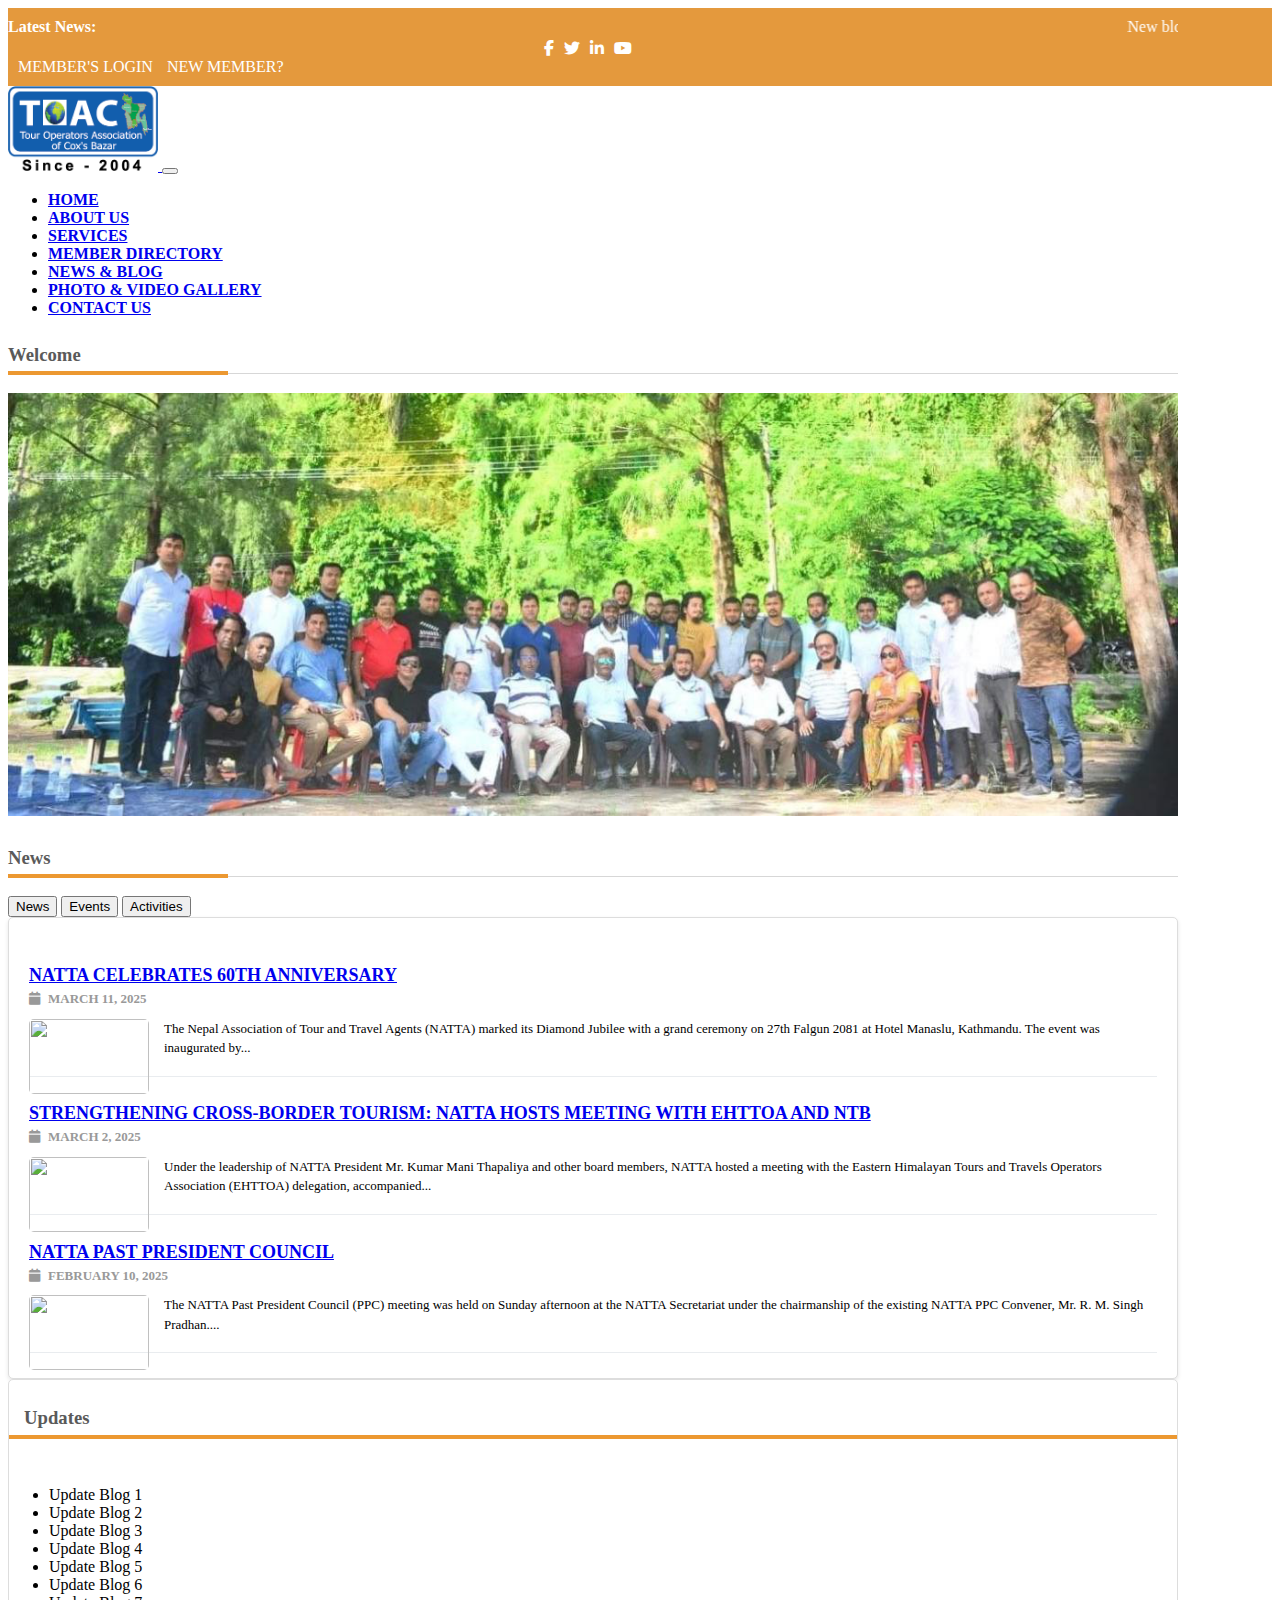
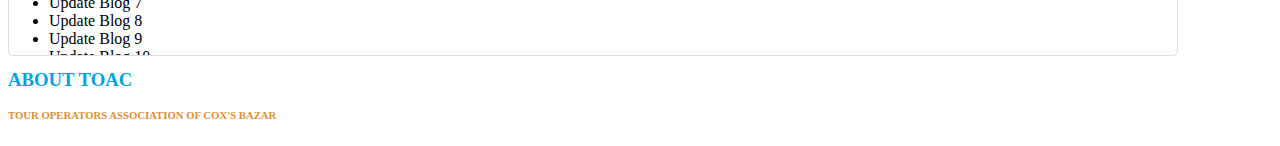
==== index.html @ b8087178 "Toac repo up" ====
<!DOCTYPE html>
<html lang="en">
<head>
    <meta charset="UTF-8">
    <meta name="viewport" content="width=device-width, initial-scale=1.0">
    <link rel="stylesheet" href="https://cdnjs.cloudflare.com/ajax/libs/font-awesome/6.7.2/css/all.min.css" integrity="sha512-Evv84Mr4kqVGRNSgIGL/F/aIDqQb7xQ2vcrdIwxfjThSH8CSR7PBEakCr51Ck+w+/U6swU2Im1vVX0SVk9ABhg==" crossorigin="anonymous" referrerpolicy="no-referrer" />
    <link href="https://cdn.jsdelivr.net/npm/bootstrap@5.0.2/dist/css/bootstrap.min.css" rel="stylesheet" integrity="sha384-EVSTQN3/azprG1Anm3QDgpJLIm9Nao0Yz1ztcQTwFspd3yD65VohhpuuCOmLASjC" crossorigin="anonymous">
    <link rel="stylesheet" href="./CSS/style.css">
    <link rel="stylesheet" href="./CSS/responsive.css">
    <link rel="icon" href="./img/TOAC.png" type="image/x-icon">
    <title>TOAC - Tour Operators Association of Cox's Bazar</title>
</head>
<body>
    <header>
        <div class="topHeader w-100">
            <div class="row container mx-auto">
                <div class="col-12 col-md-4 topLetastNews text-center text-md-start d-none d-md-flex">
                    <div class="topLetastNewsLeft"><p>Latest News:</p></div>
                    <div class="topLetastNewsRight">
                        <marquee behavior="slide" direction="">New blog post available!</marquee>
                    </div>
                </div>
                <div class="col-12 col-md-4 topsocialLinks text-center">
                    <div class="topsocialLinksLeft">
                        <a href="#"><i class="fab fa-facebook-f"></i></a>
                        <a href="#"><i class="fab fa-twitter"></i></a>
                        <a href="#"><i class="fab fa-linkedin-in"></i></a>
                        <a href="#"><i class="fab fa-youtube"></i></a>
                    </div>
                </div>
                <div class="col-12 col-md-4 topRegestrationLinks text-center text-md-end">
                    <a href="#">MEMBER'S LOGIN</a>
                    <a href="#">NEW MEMBER?</a>
                </div>
            </div>
        </div>
        <div class="container mainHeader">
            <nav class="navbar navbar-expand-lg navbar-light">
                <div class="container-fluid">
                    <a class="navbar-brand" href="#">
                        <img src="./img/TOAC.png" alt="logo" width="150">
                    </a>
                    <button class="navbar-toggler" type="button" data-bs-toggle="collapse" data-bs-target="#navbarNav" aria-controls="navbarNav" aria-expanded="false" aria-label="Toggle navigation">
                        <span class="navbar-toggler-icon"></span>
                    </button>
                    <div class="collapse navbar-collapse justify-content-end" id="navbarNav">
                        <ul class="navbar-nav">
                            <li class="nav-item">
                                <a class="nav-link active" aria-current="page" href="#">Home</a>
                            </li>
                            <li class="nav-item">
                                <a class="nav-link" href="#">About Us</a>
                            </li>
                            <li class="nav-item">
                                <a class="nav-link" href="#">Services</a>
                            </li>
                            <li class="nav-item">
                                <a class="nav-link" href="#">Member Directory</a>
                            </li>
                            <li class="nav-item">
                                <a class="nav-link" href="#">News & Blog</a>
                            </li>
                            <li class="nav-item">
                                <a class="nav-link" href="#">Photo & Video Gallery</a>
                            </li>
                            <li class="nav-item">
                                <a class="nav-link" href="#">Contact Us</a>
                            </li>
                        </ul>
                    </div>
                </div>
            </nav>
        </div>
    </header>
    <main class="bg-light">
        <section class="banner container">
            <div class="title"><h3>Welcome</h3></div>
            <div class="banner"><img src="./img/banner.png" alt="banner" width="100%"></div>
        </section>  
        <section class="homeContent container row mx-auto my-5">
            <div class="col-6">
                <div class="title"><h3>News</h3></div>
                <div class="blogTab d-flex justify-content-start my-3 gap-2">
                    <button class="btn btn-warning px-4">News</button>
                    <button class="btn btn-primary px-5">Events</button>
                    <button class="btn btn-primary px-5">Activities</button>
                </div>
                <div class="blogTabContent">
                    <div class="tabContent">
                        <div class="news clearfix text-justify">
                            <h4><a href="https://natta.org.np/news_event/natta-celebrates-60th-anniversary/">NATTA Celebrates 60th Anniversary</a>
                                <span class="meta-group mb-2">
                                    <div class="calendar">
                                        <i class="fa fa-calendar" aria-hidden="true"></i>March 11, 2025
                                    </div>
                                </span>
                            </h4>
                            <img src="https://natta.org.np//wp-content/uploads/2025/03/OPS_9363-120x75.jpg" alt="" width="120" height="175">
                            <p>The Nepal Association of Tour and Travel Agents (NATTA) marked its Diamond Jubilee with a grand ceremony on 27th Falgun 2081 at Hotel Manaslu, Kathmandu. The event was inaugurated by...</p>
                        </div>
                        <div class="news clearfix text-justify">
                            <h4><a href="https://natta.org.np/news_event/strengthening-cross-border-tourism-natta-hosts-meeting-with-ehttoa-and-ntb/">Strengthening Cross-Border Tourism: NATTA Hosts Meeting with EHTTOA and NTB</a>
                                <span class="meta-group">
                                    <div class="calendar">
                                        <i class="fa fa-calendar" aria-hidden="true"></i>March 2, 2025
                                    </div>
                                </span>
                            </h4>
                            <img src="https://natta.org.np//wp-content/uploads/2025/03/IMG_9202-120x75.jpg" alt="" width="120" height="175">
                            <p>Under the leadership of NATTA President Mr. Kumar Mani Thapaliya and other board members, NATTA hosted a meeting with the Eastern Himalayan Tours and Travels Operators Association (EHTTOA) delegation, accompanied...</p>
                        </div>
                        <div class="news clearfix text-justify">
                            <h4><a href="https://natta.org.np/news_event/natta-past-president-council/">NATTA Past President Council</a>
                                <span class="meta-group">
                                    <div class="calendar">
                                        <i class="fa fa-calendar" aria-hidden="true"></i>February 10, 2025
                                    </div>
                                </span>
                            </h4>
                            <img src="https://natta.org.np//wp-content/uploads/2025/02/WhatsApp-Image-2025-02-12-at-11.10.40-3-120x75.jpeg" alt="" width="120" height="175">
                            <p>The NATTA Past President Council (PPC) meeting was held on Sunday afternoon at the NATTA Secretariat under the chairmanship of the existing NATTA PPC Convener, Mr. R. M. Singh Pradhan....</p>
                        </div>
                    </div>
                </div>
            </div>
            <div class="col-6 pl-2">
                <div class="updateHm bg-white">
                    <div class="fullTitle"><h3>Updates</h3></div>
                    <div class="updateBlogList">
                        <ul>
                            <li>Update Blog 1</li>
                            <li>Update Blog 2</li>
                            <li>Update Blog 3</li>
                            <li>Update Blog 4</li>
                            <li>Update Blog 5</li>
                            <li>Update Blog 6</li>
                            <li>Update Blog 7</li>
                            <li>Update Blog 8</li>
                            <li>Update Blog 9</li>
                            <li>Update Blog 10</li>
                            <li>Update Blog 11</li>
                            <li>Update Blog 12</li>
                        </ul>
                    </div>
                </div>
                <div class="aboutSec mt-5">
                    <div class="aboutTitle">
                        <h3>About TOAC</h3>
                        <h6>Tour Operators Association of Cox's Bazar  </h6>
                    </div>
                </div>
            </div>
        </section>
    </main>
    <script src="https://cdn.jsdelivr.net/npm/@popperjs/core@2.9.2/dist/umd/popper.min.js" integrity="sha384-IQsoLXl5PILFhosVNubq5LC7Qb9DXgDA9i+tQ8Zj3iwWAwPtgFTxbJ8NT4GN1R8p" crossorigin="anonymous"></script>
    <script src="https://cdn.jsdelivr.net/npm/bootstrap@5.0.2/dist/js/bootstrap.min.js" integrity="sha384-cVKIPhGWiC2Al4u+LWgxfKTRIcfu0JTxR+EQDz/bgldoEyl4H0zUF0QKbrJ0EcQF" crossorigin="anonymous"></script>
</body>
</html>
---- CSS/style.css ----
.navbar-nav {
    margin-left: auto;
}
a.nav-link {
    font-size: 16px;
    font-weight: bold;
    text-transform: uppercase;
}
.topHeader {
    background-color: #E4993D;
    color: #fff;
    padding: 10px 0;
}
.topLetastNews{
    display: flex;
}
.topLetastNewsLeft p {
    margin: 0;
    font-weight: bold;
}
.topRegestrationLinks a {
    margin-left: 10px;
    color: #fff;
    text-decoration: none;
}
.topRegestrationLinks a:hover {
    text-decoration: underline;
}
.topsocialLinksLeft{
    display: flex;
    justify-content: center;
}
.topsocialLinksLeft a {
    margin-right: 10px;
    color: #fff;
    text-decoration: none;
}
.title h3 {
    position: relative;
    line-height: 2;
    border-bottom: 1px solid #d7d7d7;
    color: #5a5a5a;
    font-weight: 600;
}
.title h3:after {
    background-color: #ec9831;
    bottom: -2px;
    content: "";
    display: block;
    height: 4px;
    left: 0;
    position: absolute;
    width: 220px;
}
.fullTitle h3{
    position: relative;
    line-height: 2;
    color: #5a5a5a;
    font-weight: 600;
    padding-left: 15px;
}
.fullTitle h3:after {
    background-color: #ec9831;
    bottom: -2px;
    content: "";
    display: block;
    height: 4px;
    left: 0;
    position: absolute;
    width: 100%;
}

.blogTabContent {
    background-color: #ffffff;
    padding: 20px;
    border-radius: 5px;
    border: 1px solid #ddd;
    box-shadow: 0 2px 4px rgba(0, 0, 0, 0.1);
}

.blogTabContent .news {
    margin-bottom: 5px;
    padding-bottom: 5px;
    border-bottom: 1px solid #e9ecef;
}

.blogTabContent .news h4 {
    margin-bottom: 10px;
    font-size: 18px;
    text-transform: uppercase;
    line-height: 1.5;
}

.blogTabContent .news img {
    float: left;
    margin-right: 15px;
    border-radius: 5px;
    width: 120px;
    height: 75px;
    object-fit: cover;
}

.blogTabContent .news p {
    margin-top: 0;
    font-size: 13px;
    line-height: 1.5;
}
.news .meta-group{
    font-size: 13px;
    color: #999;
}
.news .meta-group i{
    margin-right: 8px;
}
.updateHm{
    background-color: #FFF;
    border: 1px solid #ddd;
    border-radius: 5px;
}
.updateBlogList{
    height: 200px;
    overflow-y: auto;
    box-sizing: border-box;
    padding: 15px 0;
}
.aboutTitle h3{
    line-height: 0.5;
    text-transform: uppercase;
    color: #00A2DE;
}
.aboutTitle h6{
    text-transform: uppercase;
    color: #DB9034;
}
---- CSS/responsive.css ----
@media (min-width: 768px) {
    .container {
        max-width: 720px;
    }
    .topLetastNews .topLetastNewsLeft{
        width: 40%;
    }
    .topLetastNews .topLetastNewsRight{
        width: 60%;
    }
}
@media (min-width: 992px) {
    .container {
        max-width: 960px;
    }
}
@media (min-width: 1200px) {
    .container {
        max-width: 1170px;
    }
    .topLetastNews .topLetastNewsLeft{
        width: 30%;
    }
    .topLetastNews .topLetastNewsRight{
        width: 70%;
    }
}
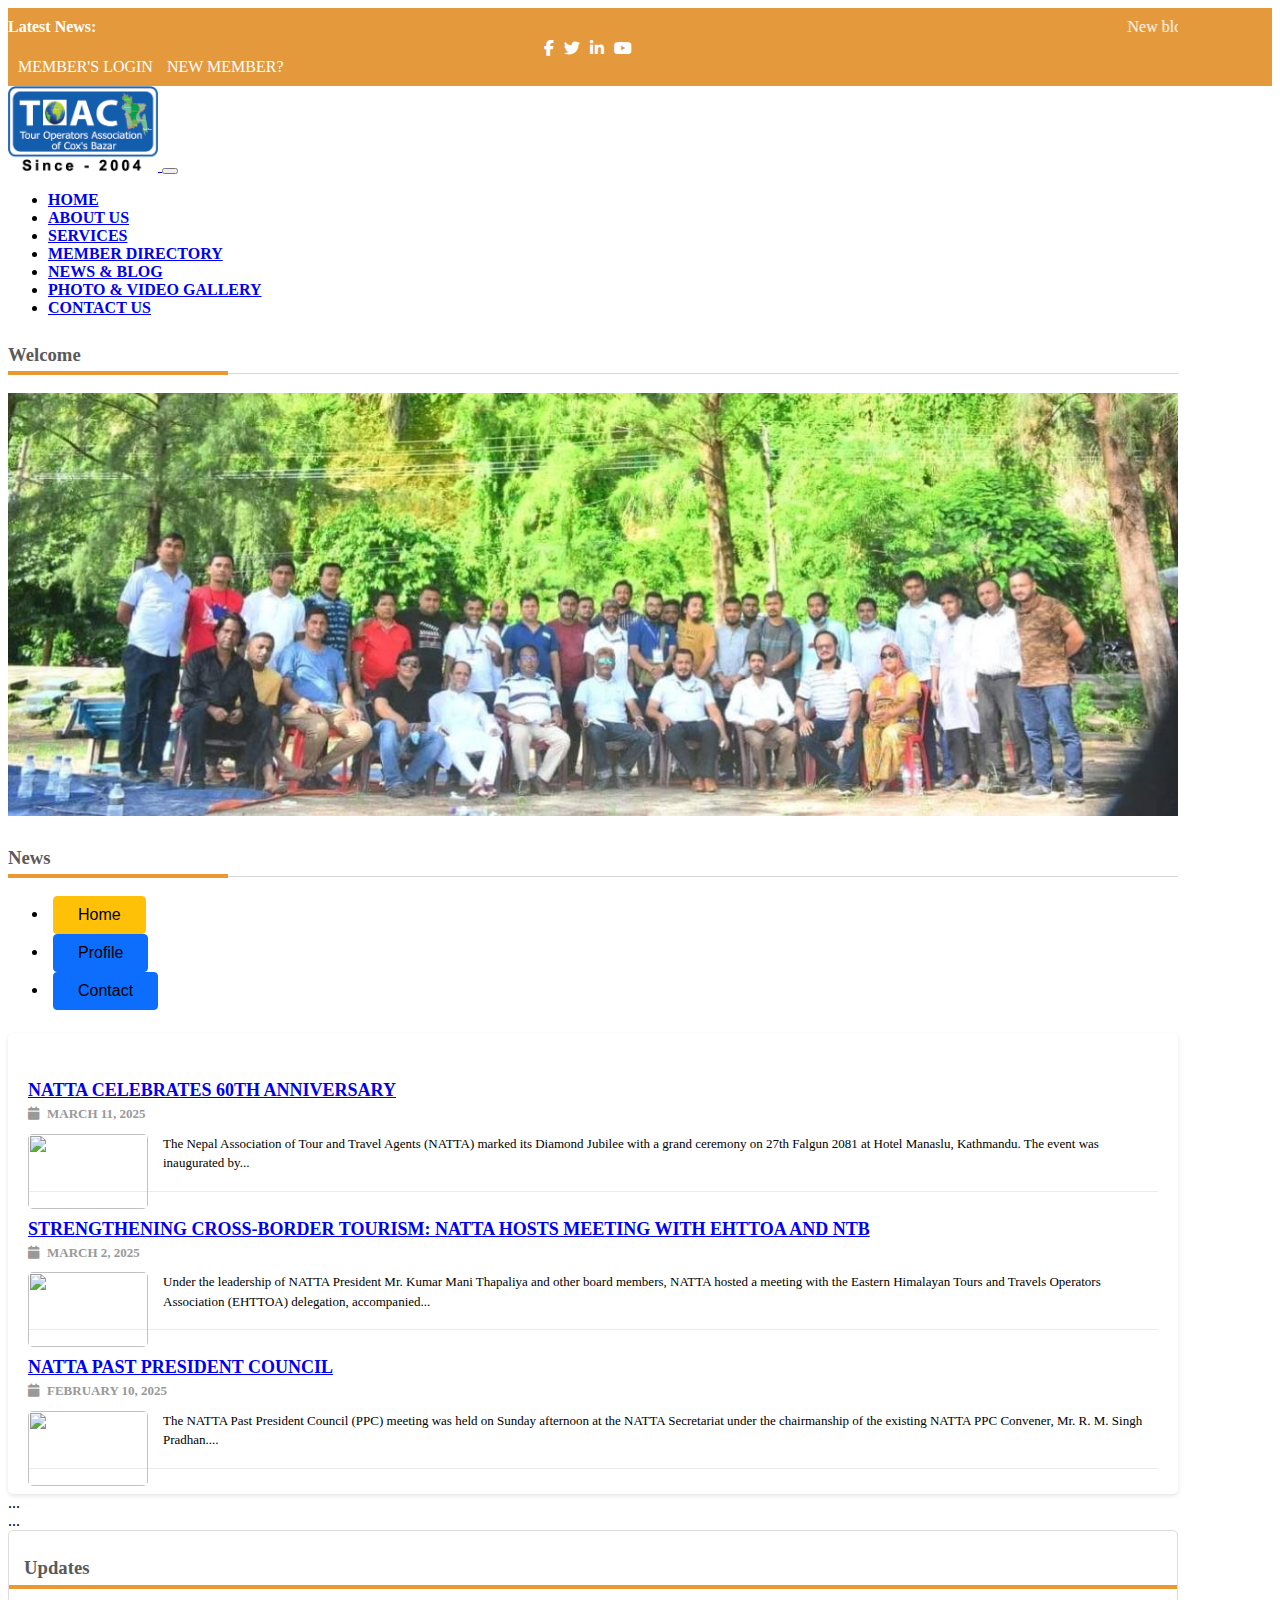
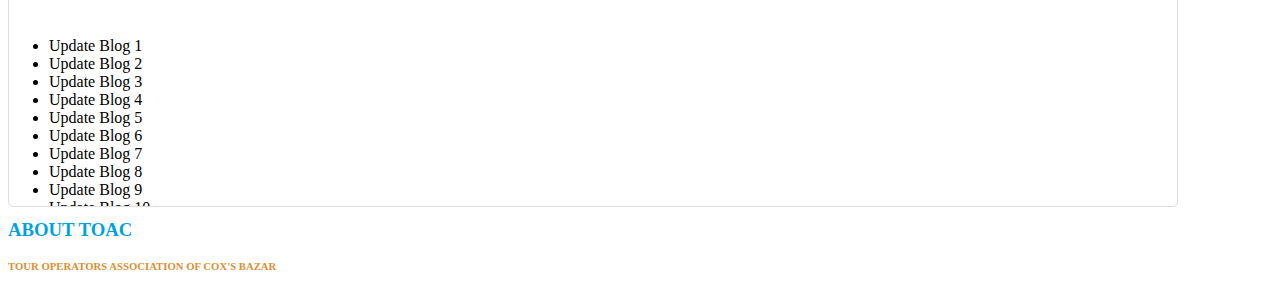
==== commit 57f864c7: "Tabs Fixed" ====
--- a/index.html
+++ b/index.html
@@ -80,48 +80,58 @@
         <section class="homeContent container row mx-auto my-5">
             <div class="col-6">
                 <div class="title"><h3>News</h3></div>
-                <div class="blogTab d-flex justify-content-start my-3 gap-2">
-                    <button class="btn btn-warning px-4">News</button>
-                    <button class="btn btn-primary px-5">Events</button>
-                    <button class="btn btn-primary px-5">Activities</button>
-                </div>
-                <div class="blogTabContent">
-                    <div class="tabContent">
-                        <div class="news clearfix text-justify">
-                            <h4><a href="https://natta.org.np/news_event/natta-celebrates-60th-anniversary/">NATTA Celebrates 60th Anniversary</a>
-                                <span class="meta-group mb-2">
-                                    <div class="calendar">
-                                        <i class="fa fa-calendar" aria-hidden="true"></i>March 11, 2025
-                                    </div>
-                                </span>
-                            </h4>
-                            <img src="https://natta.org.np//wp-content/uploads/2025/03/OPS_9363-120x75.jpg" alt="" width="120" height="175">
-                            <p>The Nepal Association of Tour and Travel Agents (NATTA) marked its Diamond Jubilee with a grand ceremony on 27th Falgun 2081 at Hotel Manaslu, Kathmandu. The event was inaugurated by...</p>
-                        </div>
-                        <div class="news clearfix text-justify">
-                            <h4><a href="https://natta.org.np/news_event/strengthening-cross-border-tourism-natta-hosts-meeting-with-ehttoa-and-ntb/">Strengthening Cross-Border Tourism: NATTA Hosts Meeting with EHTTOA and NTB</a>
-                                <span class="meta-group">
-                                    <div class="calendar">
-                                        <i class="fa fa-calendar" aria-hidden="true"></i>March 2, 2025
-                                    </div>
-                                </span>
-                            </h4>
-                            <img src="https://natta.org.np//wp-content/uploads/2025/03/IMG_9202-120x75.jpg" alt="" width="120" height="175">
-                            <p>Under the leadership of NATTA President Mr. Kumar Mani Thapaliya and other board members, NATTA hosted a meeting with the Eastern Himalayan Tours and Travels Operators Association (EHTTOA) delegation, accompanied...</p>
-                        </div>
-                        <div class="news clearfix text-justify">
-                            <h4><a href="https://natta.org.np/news_event/natta-past-president-council/">NATTA Past President Council</a>
-                                <span class="meta-group">
-                                    <div class="calendar">
-                                        <i class="fa fa-calendar" aria-hidden="true"></i>February 10, 2025
-                                    </div>
-                                </span>
-                            </h4>
-                            <img src="https://natta.org.np//wp-content/uploads/2025/02/WhatsApp-Image-2025-02-12-at-11.10.40-3-120x75.jpeg" alt="" width="120" height="175">
-                            <p>The NATTA Past President Council (PPC) meeting was held on Sunday afternoon at the NATTA Secretariat under the chairmanship of the existing NATTA PPC Convener, Mr. R. M. Singh Pradhan....</p>
+                <ul class="nav nav-tabs blogTab" id="myTab" role="tablist">
+                    <li class="nav-item" role="presentation">
+                      <button class="nav-link active" id="home-tab" data-bs-toggle="tab" data-bs-target="#home-tab-pane" type="button" role="tab" aria-controls="home-tab-pane" aria-selected="true">Home</button>
+                    </li>
+                    <li class="nav-item" role="presentation">
+                      <button class="nav-link" id="profile-tab" data-bs-toggle="tab" data-bs-target="#profile-tab-pane" type="button" role="tab" aria-controls="profile-tab-pane" aria-selected="false">Profile</button>
+                    </li>
+                    <li class="nav-item" role="presentation">
+                      <button class="nav-link" id="contact-tab" data-bs-toggle="tab" data-bs-target="#contact-tab-pane" type="button" role="tab" aria-controls="contact-tab-pane" aria-selected="false">Contact</button>
+                    </li>
+                </ul>
+                  <div class="tab-content" id="myTabContent">
+                    <div class="blogTabContent tab-pane fade show active" id="home-tab-pane" role="tabpanel" aria-labelledby="home-tab" tabindex="0">
+                        <div class="tabContent">
+                            <div class="news clearfix text-justify">
+                                <h4><a href="https://natta.org.np/news_event/natta-celebrates-60th-anniversary/">NATTA Celebrates 60th Anniversary</a>
+                                    <span class="meta-group mb-2">
+                                        <div class="calendar">
+                                            <i class="fa fa-calendar" aria-hidden="true"></i>March 11, 2025
+                                        </div>
+                                    </span>
+                                </h4>
+                                <img src="https://natta.org.np//wp-content/uploads/2025/03/OPS_9363-120x75.jpg" alt="" width="120" height="175">
+                                <p>The Nepal Association of Tour and Travel Agents (NATTA) marked its Diamond Jubilee with a grand ceremony on 27th Falgun 2081 at Hotel Manaslu, Kathmandu. The event was inaugurated by...</p>
+                            </div>
+                            <div class="news clearfix text-justify">
+                                <h4><a href="https://natta.org.np/news_event/strengthening-cross-border-tourism-natta-hosts-meeting-with-ehttoa-and-ntb/">Strengthening Cross-Border Tourism: NATTA Hosts Meeting with EHTTOA and NTB</a>
+                                    <span class="meta-group">
+                                        <div class="calendar">
+                                            <i class="fa fa-calendar" aria-hidden="true"></i>March 2, 2025
+                                        </div>
+                                    </span>
+                                </h4>
+                                <img src="https://natta.org.np//wp-content/uploads/2025/03/IMG_9202-120x75.jpg" alt="" width="120" height="175">
+                                <p>Under the leadership of NATTA President Mr. Kumar Mani Thapaliya and other board members, NATTA hosted a meeting with the Eastern Himalayan Tours and Travels Operators Association (EHTTOA) delegation, accompanied...</p>
+                            </div>
+                            <div class="news clearfix text-justify">
+                                <h4><a href="https://natta.org.np/news_event/natta-past-president-council/">NATTA Past President Council</a>
+                                    <span class="meta-group">
+                                        <div class="calendar">
+                                            <i class="fa fa-calendar" aria-hidden="true"></i>February 10, 2025
+                                        </div>
+                                    </span>
+                                </h4>
+                                <img src="https://natta.org.np//wp-content/uploads/2025/02/WhatsApp-Image-2025-02-12-at-11.10.40-3-120x75.jpeg" alt="" width="120" height="175">
+                                <p>The NATTA Past President Council (PPC) meeting was held on Sunday afternoon at the NATTA Secretariat under the chairmanship of the existing NATTA PPC Convener, Mr. R. M. Singh Pradhan....</p>
+                            </div>
                         </div>
                     </div>
-                </div>
+                    <div class="tab-pane fade" id="profile-tab-pane" role="tabpanel" aria-labelledby="profile-tab" tabindex="0">...</div>
+                    <div class="tab-pane fade" id="contact-tab-pane" role="tabpanel" aria-labelledby="contact-tab" tabindex="0">...</div>
+                  </div>
             </div>
             <div class="col-6 pl-2">
                 <div class="updateHm bg-white">
--- a/CSS/style.css
+++ b/CSS/style.css
@@ -69,7 +69,54 @@
     position: absolute;
     width: 100%;
 }
-
+.blogTab .nav-item .nav-link{
+    margin: 0 5px;
+    padding-right: 1.5rem !important;
+    padding-left: 1.5rem !important;
+	color: #000 !important;
+    background-color: #0D6EFD !important;
+    border-color: #0D6EFD !important;
+    display: inline-block;
+    font-weight: 400;
+    line-height: 1.5;
+    text-align: center;
+    text-decoration: none;
+    vertical-align: middle;
+    user-select: none;
+    border: 1px solid transparent;
+    padding: .375rem .75rem;
+    font-size: 1rem;
+    border-radius: .25rem;
+    transition: color .15s ease-in-out, background-color .15s ease-in-out, border-color .15s ease-in-out, box-shadow .15s ease-in-out;
+}
+.blogTab .nav-item .active{
+    margin: 0 5px;
+	padding-right: 1.5rem !important;
+    padding-left: 1.5rem !important;
+	color: #000 !important;
+    background-color: #ffc107 !important;
+    border-color: #ffc107 !important;
+    display: inline-block;
+    font-weight: 400;
+    line-height: 1.5;
+    text-align: center;
+    text-decoration: none;
+    vertical-align: middle;
+    user-select: none;
+    border: 1px solid transparent;
+    padding: .375rem .75rem;
+    font-size: 1rem;
+    border-radius: .25rem;
+    transition: color .15s ease-in-out, background-color .15s ease-in-out, border-color .15s ease-in-out, box-shadow .15s ease-in-out;
+}
+.tab-content>.active {
+    margin-top: 2%;
+    display: block;
+    border: none;
+}
+.nav-tabs {
+    border-bottom: none !important;
+}
 .blogTabContent {
     background-color: #ffffff;
     padding: 20px;
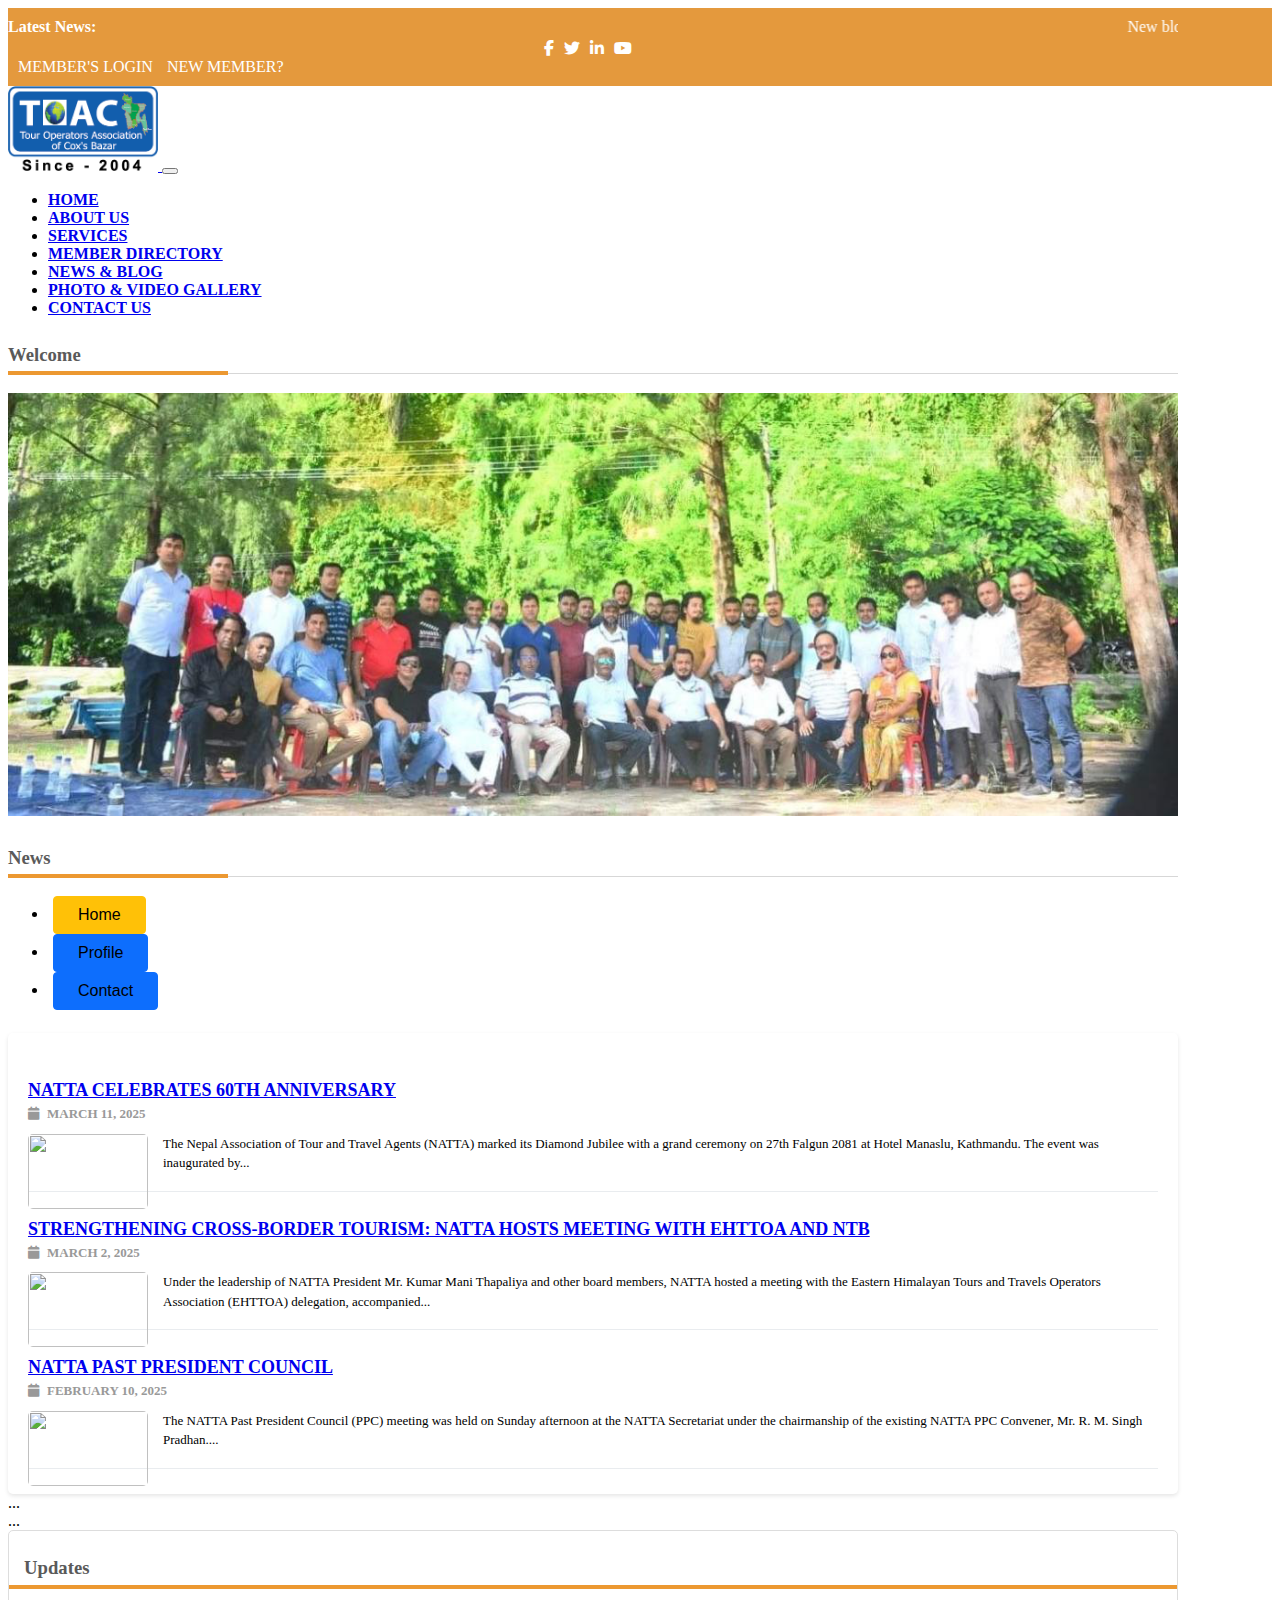
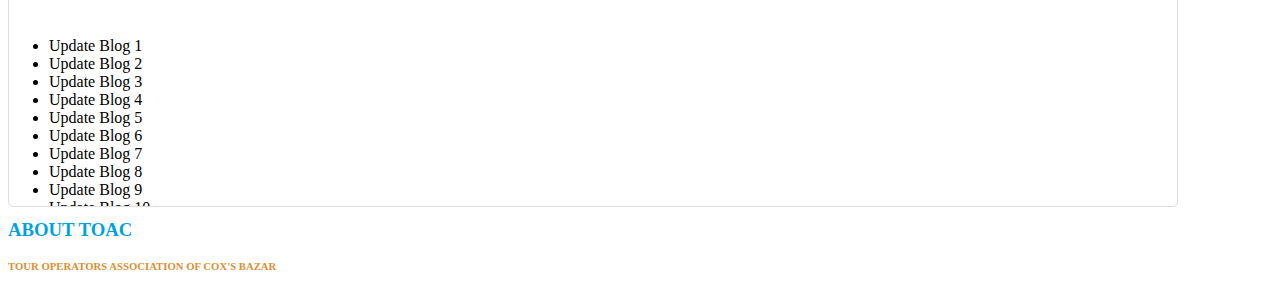
==== commit 971b5ff7: "Responsive done" ====
--- a/index.html
+++ b/index.html
@@ -12,7 +12,7 @@
 </head>
 <body>
     <header>
-        <div class="topHeader w-100">
+        <div class="topHeader w-100 d-flex flex-wrap">
             <div class="row container mx-auto">
                 <div class="col-12 col-md-4 topLetastNews text-center text-md-start d-none d-md-flex">
                     <div class="topLetastNewsLeft"><p>Latest News:</p></div>
--- a/CSS/responsive.css
+++ b/CSS/responsive.css
@@ -24,4 +24,37 @@
     .topLetastNews .topLetastNewsRight{
         width: 70%;
     }
+}
+
+@media (max-width: 767px) {
+    .topHeader {
+        flex-direction: column;
+        text-align: center;
+    }
+    .topLetastNews {
+        display: block;
+    }
+    .topLetastNews .topLetastNewsLeft,
+    .topLetastNews .topLetastNewsRight {
+        width: 100%;
+    }
+    .topsocialLinksLeft {
+        justify-content: center;
+    }
+    .topRegestrationLinks {
+        margin-top: 10px;
+    }
+    .mainHeader .navbar-brand img {
+        width: 120px;
+    }
+    .homeContent {
+        flex-direction: column;
+    }
+    .homeContent .col-6 {
+        width: 100%;
+        padding: 0;
+    }
+    .updateHm {
+        margin-top: 20px;
+    }
 }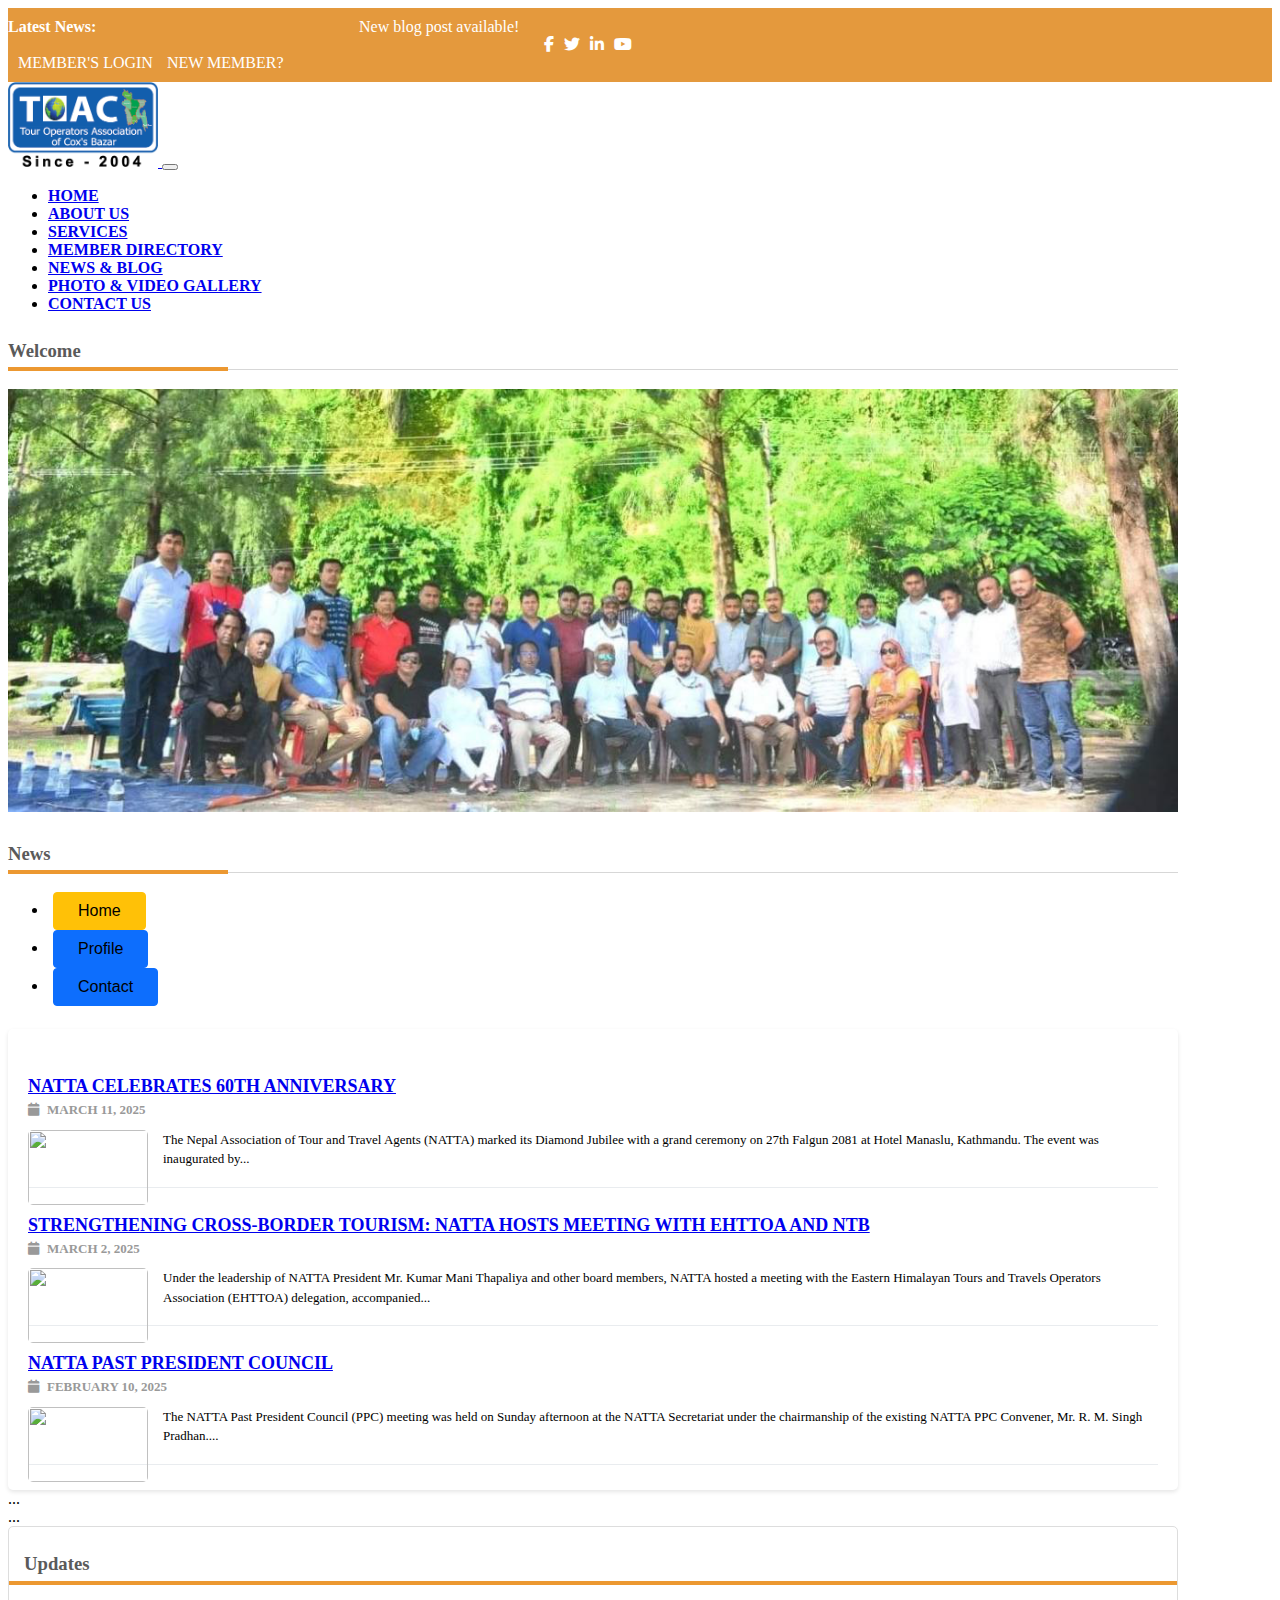
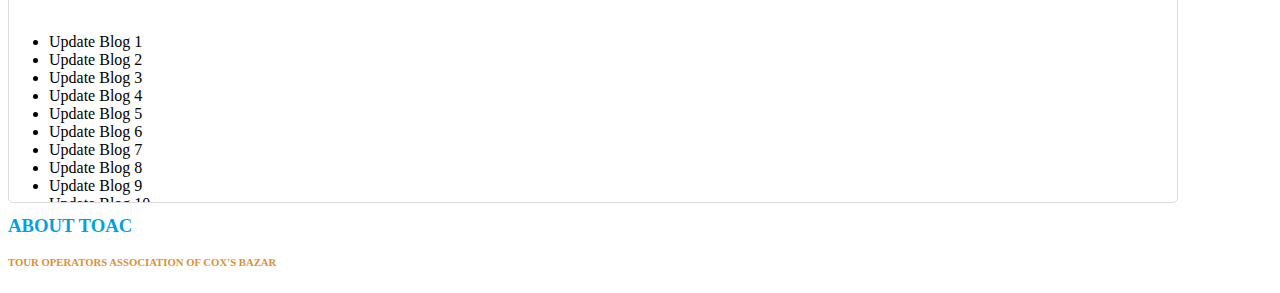
==== commit 8de42fe1: "Js added" ====
--- a/index.html
+++ b/index.html
@@ -17,15 +17,15 @@
                 <div class="col-12 col-md-4 topLetastNews text-center text-md-start d-none d-md-flex">
                     <div class="topLetastNewsLeft"><p>Latest News:</p></div>
                     <div class="topLetastNewsRight">
-                        <marquee behavior="slide" direction="">New blog post available!</marquee>
+                        <div class="news-ticker">New blog post available!</div>
                     </div>
                 </div>
                 <div class="col-12 col-md-4 topsocialLinks text-center">
                     <div class="topsocialLinksLeft">
-                        <a href="#"><i class="fab fa-facebook-f"></i></a>
-                        <a href="#"><i class="fab fa-twitter"></i></a>
-                        <a href="#"><i class="fab fa-linkedin-in"></i></a>
-                        <a href="#"><i class="fab fa-youtube"></i></a>
+                        <a href="#"><i class="fab fa-facebook-f" alt="Facebook"></i></a>
+                        <a href="#"><i class="fab fa-twitter" alt="Twitter"></i></a>
+                        <a href="#"><i class="fab fa-linkedin-in" alt="LinkedIn"></i></a>
+                        <a href="#"><i class="fab fa-youtube" alt="YouTube"></i></a>
                     </div>
                 </div>
                 <div class="col-12 col-md-4 topRegestrationLinks text-center text-md-end">
@@ -162,6 +162,7 @@
             </div>
         </section>
     </main>
+    <script src="./Js/script.js"></script>
     <script src="https://cdn.jsdelivr.net/npm/@popperjs/core@2.9.2/dist/umd/popper.min.js" integrity="sha384-IQsoLXl5PILFhosVNubq5LC7Qb9DXgDA9i+tQ8Zj3iwWAwPtgFTxbJ8NT4GN1R8p" crossorigin="anonymous"></script>
     <script src="https://cdn.jsdelivr.net/npm/bootstrap@5.0.2/dist/js/bootstrap.min.js" integrity="sha384-cVKIPhGWiC2Al4u+LWgxfKTRIcfu0JTxR+EQDz/bgldoEyl4H0zUF0QKbrJ0EcQF" crossorigin="anonymous"></script>
 </body>
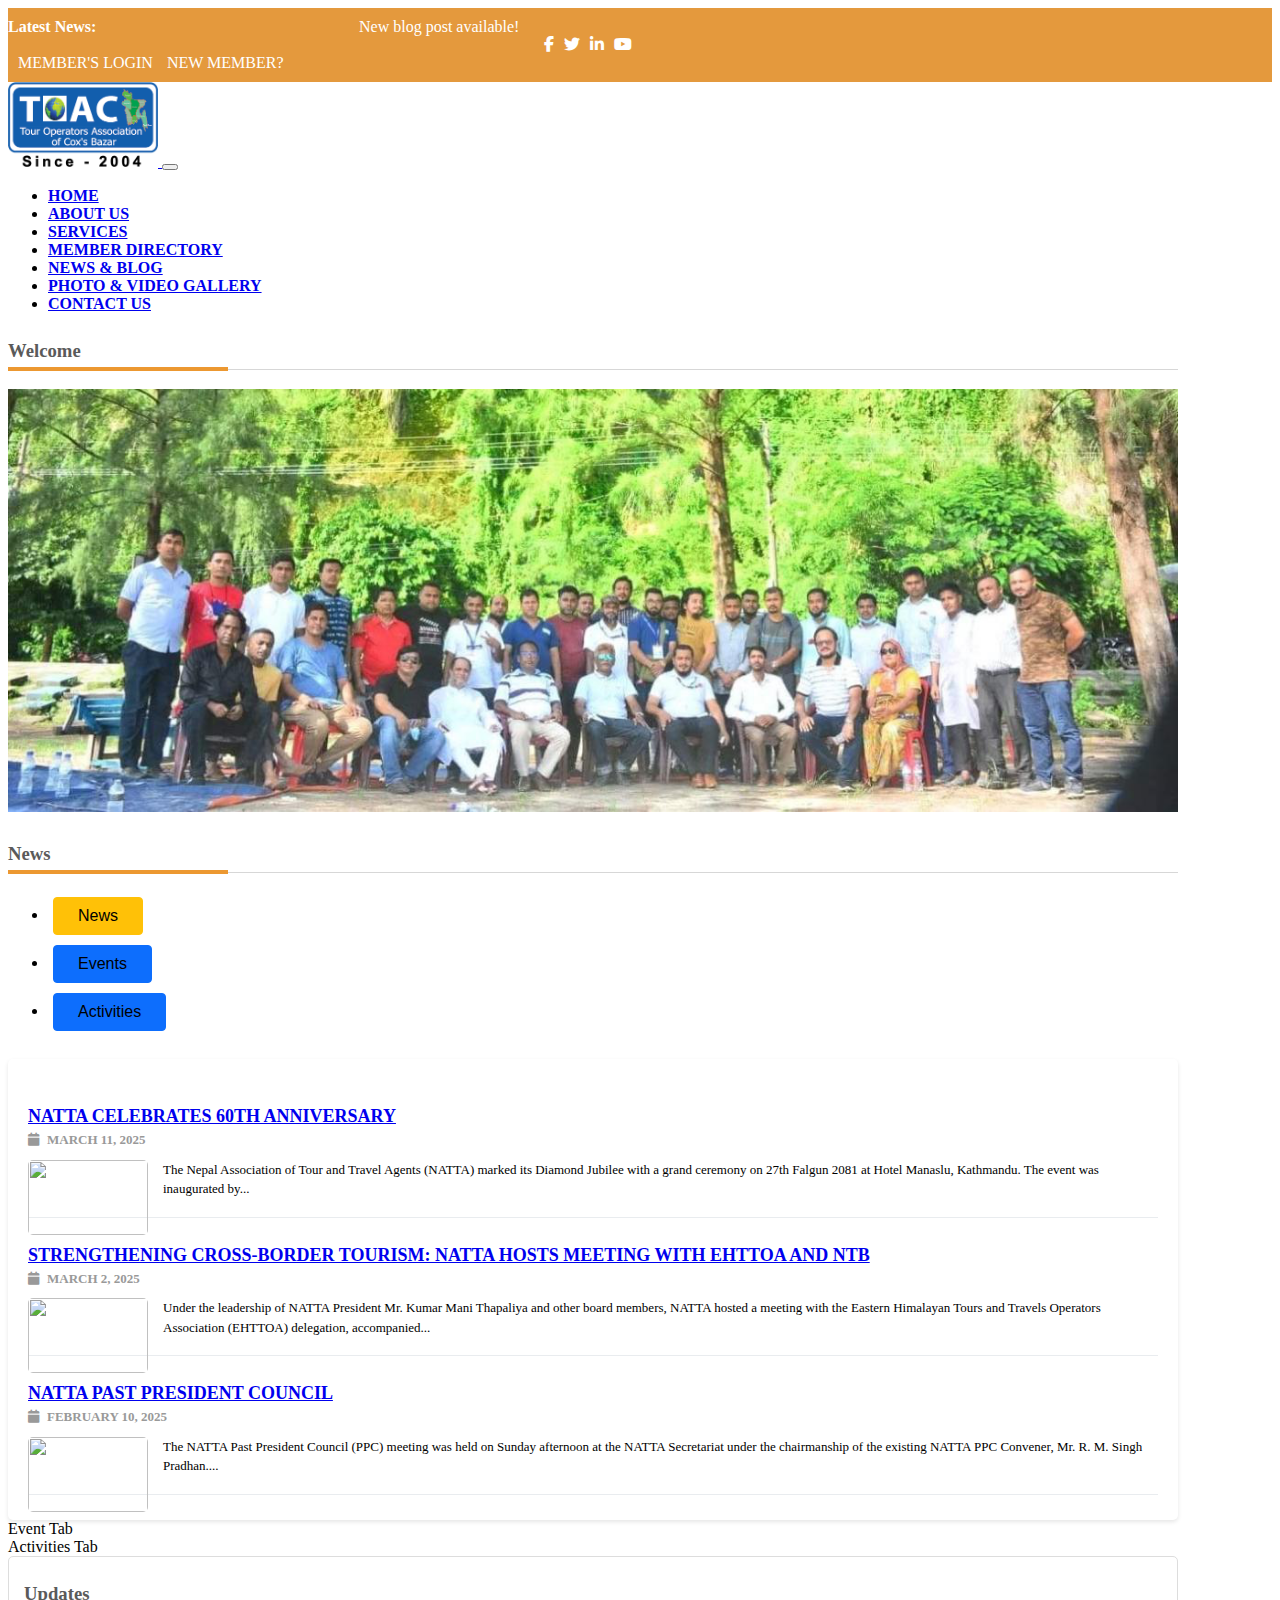
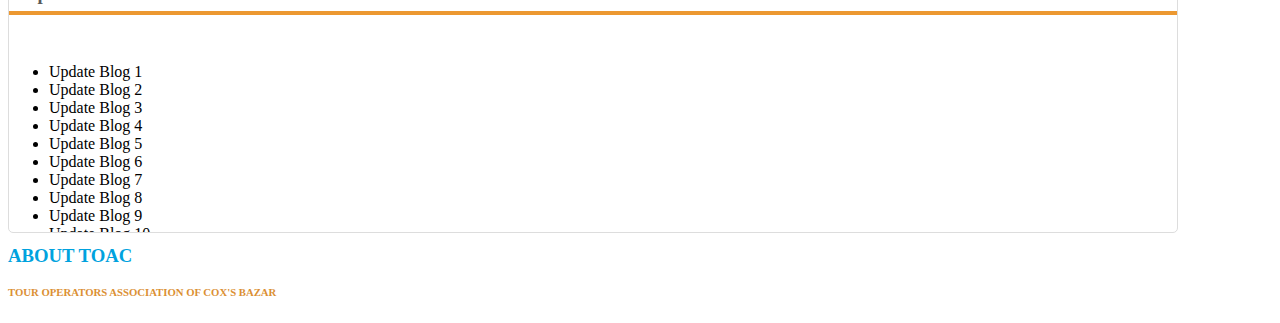
==== commit 433f6b9b: "Tab content change" ====
--- a/index.html
+++ b/index.html
@@ -82,17 +82,17 @@
                 <div class="title"><h3>News</h3></div>
                 <ul class="nav nav-tabs blogTab" id="myTab" role="tablist">
                     <li class="nav-item" role="presentation">
-                      <button class="nav-link active" id="home-tab" data-bs-toggle="tab" data-bs-target="#home-tab-pane" type="button" role="tab" aria-controls="home-tab-pane" aria-selected="true">Home</button>
+                      <button class="nav-link active" id="news-tab" data-bs-toggle="tab" data-bs-target="#news-tab-pane" type="button" role="tab" aria-controls="news-tab-pane" aria-selected="true">News</button>
                     </li>
                     <li class="nav-item" role="presentation">
-                      <button class="nav-link" id="profile-tab" data-bs-toggle="tab" data-bs-target="#profile-tab-pane" type="button" role="tab" aria-controls="profile-tab-pane" aria-selected="false">Profile</button>
+                      <button class="nav-link" id="events-tab" data-bs-toggle="tab" data-bs-target="#events-tab-pane" type="button" role="tab" aria-controls="events-tab-pane" aria-selected="false">Events</button>
                     </li>
                     <li class="nav-item" role="presentation">
-                      <button class="nav-link" id="contact-tab" data-bs-toggle="tab" data-bs-target="#contact-tab-pane" type="button" role="tab" aria-controls="contact-tab-pane" aria-selected="false">Contact</button>
+                      <button class="nav-link" id="activities-tab" data-bs-toggle="tab" data-bs-target="#activities-tab-pane" type="button" role="tab" aria-controls="activities-tab-pane" aria-selected="false">Activities</button>
                     </li>
                 </ul>
                   <div class="tab-content" id="myTabContent">
-                    <div class="blogTabContent tab-pane fade show active" id="home-tab-pane" role="tabpanel" aria-labelledby="home-tab" tabindex="0">
+                    <div class="blogTabContent tab-pane fade show active" id="news-tab-pane" role="tabpanel" aria-labelledby="news-tab" tabindex="0">
                         <div class="tabContent">
                             <div class="news clearfix text-justify">
                                 <h4><a href="https://natta.org.np/news_event/natta-celebrates-60th-anniversary/">NATTA Celebrates 60th Anniversary</a>
@@ -129,8 +129,8 @@
                             </div>
                         </div>
                     </div>
-                    <div class="tab-pane fade" id="profile-tab-pane" role="tabpanel" aria-labelledby="profile-tab" tabindex="0">...</div>
-                    <div class="tab-pane fade" id="contact-tab-pane" role="tabpanel" aria-labelledby="contact-tab" tabindex="0">...</div>
+                    <div class="tab-pane fade" id="events-tab-pane" role="tabpanel" aria-labelledby="events-tab" tabindex="0">Event Tab</div>
+                    <div class="tab-pane fade" id="activities-tab-pane" role="tabpanel" aria-labelledby="activities-tab" tabindex="0">Activities Tab</div>
                   </div>
             </div>
             <div class="col-6 pl-2">
--- a/CSS/style.css
+++ b/CSS/style.css
@@ -70,7 +70,7 @@
     width: 100%;
 }
 .blogTab .nav-item .nav-link{
-    margin: 0 5px;
+    margin: 5px 5px;
     padding-right: 1.5rem !important;
     padding-left: 1.5rem !important;
 	color: #000 !important;
@@ -90,7 +90,7 @@
     transition: color .15s ease-in-out, background-color .15s ease-in-out, border-color .15s ease-in-out, box-shadow .15s ease-in-out;
 }
 .blogTab .nav-item .active{
-    margin: 0 5px;
+    margin: 5px 5px;
 	padding-right: 1.5rem !important;
     padding-left: 1.5rem !important;
 	color: #000 !important;
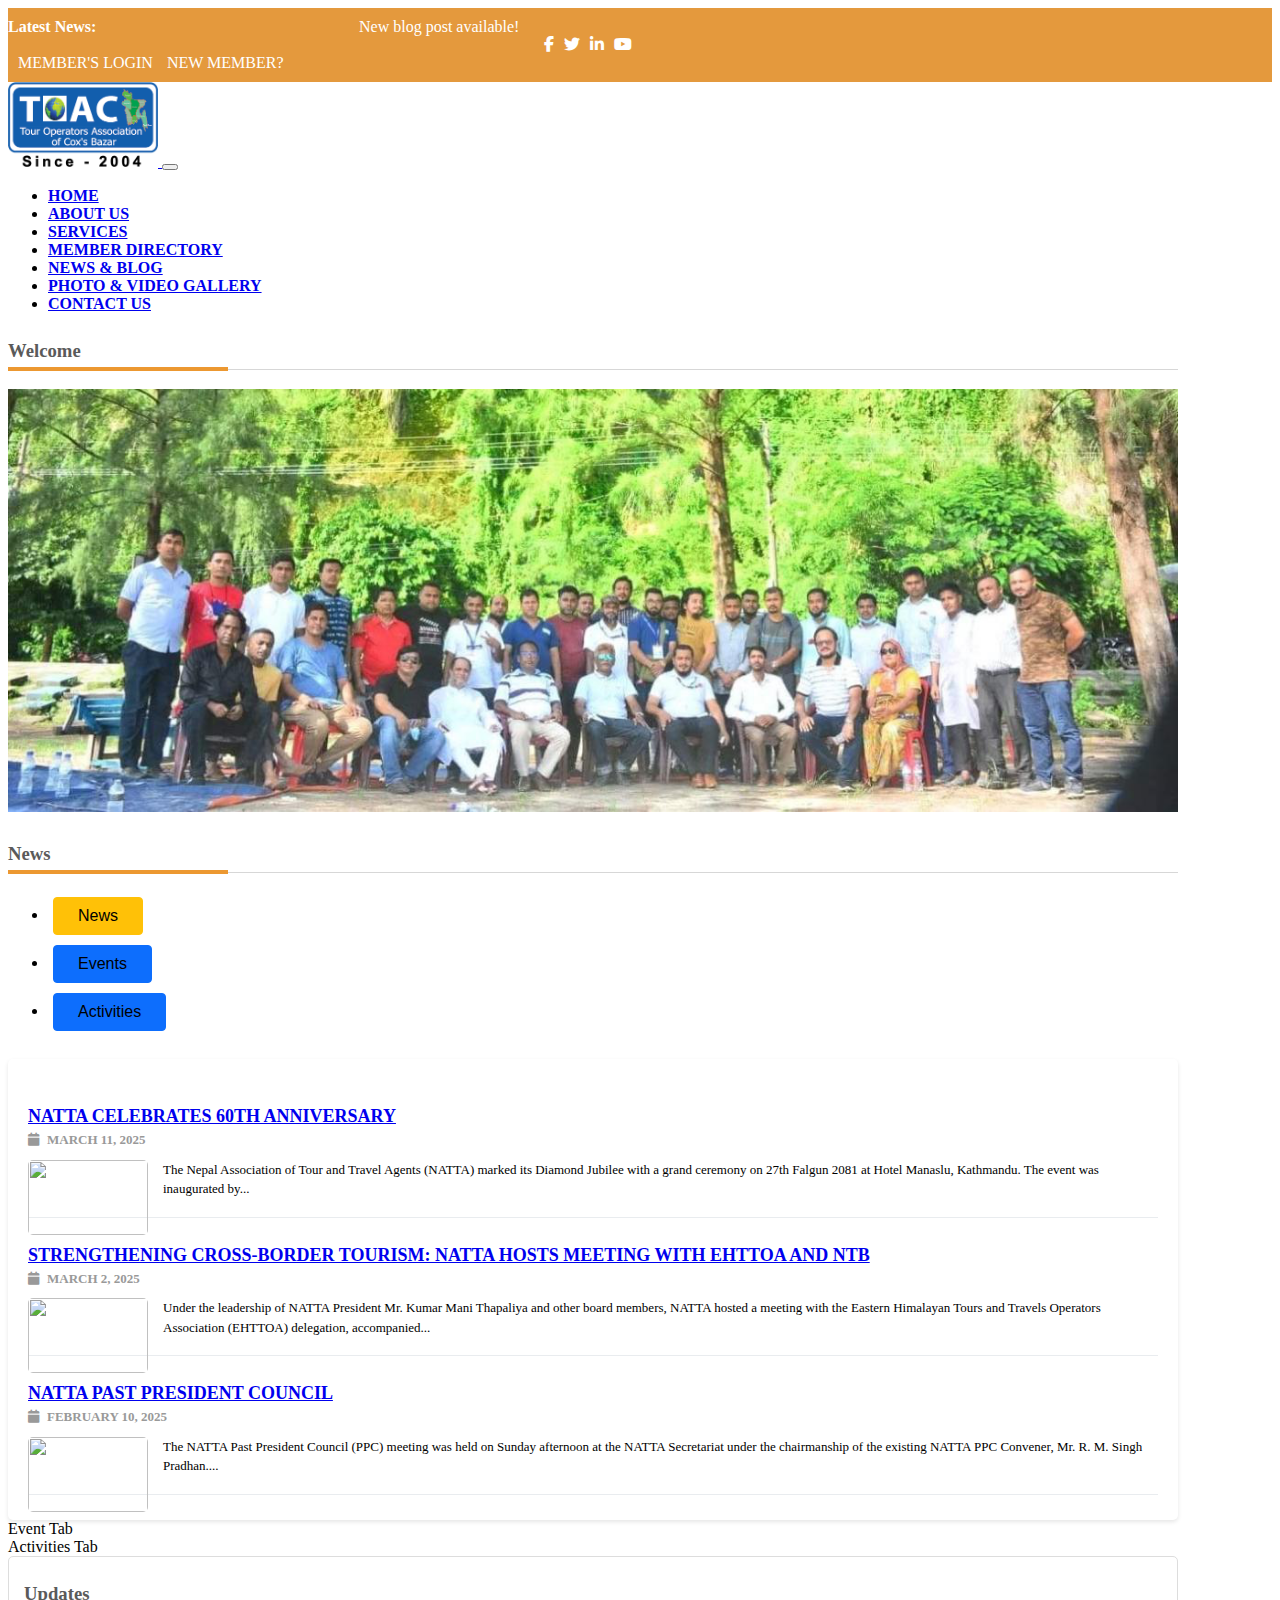
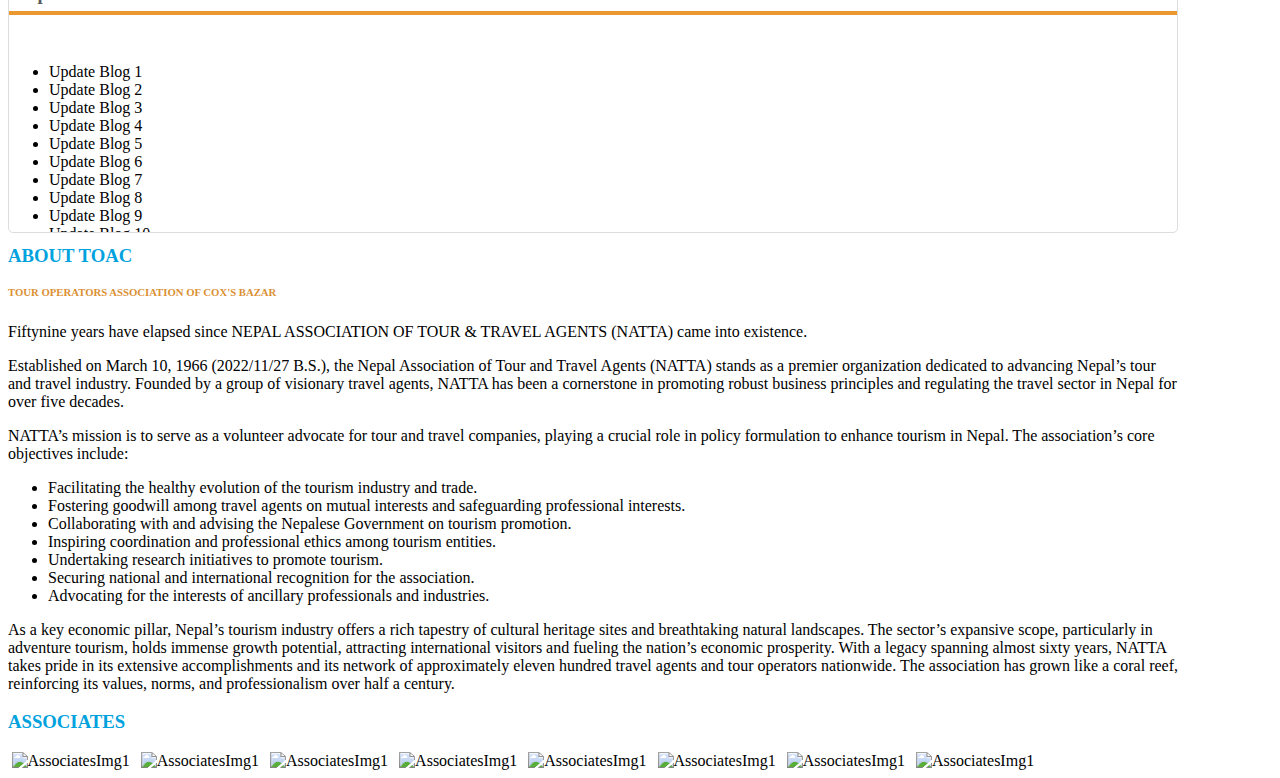
==== commit 853ab398: "the preFooter added" ====
--- a/index.html
+++ b/index.html
@@ -149,15 +149,48 @@
                             <li>Update Blog 9</li>
                             <li>Update Blog 10</li>
                             <li>Update Blog 11</li>
-                            <li>Update Blog 12</li>
+                            <li>Update Blog 12</li> 
                         </ul>
                     </div>
                 </div>
                 <div class="aboutSec mt-5">
                     <div class="aboutTitle">
                         <h3>About TOAC</h3>
-                        <h6>Tour Operators Association of Cox's Bazar  </h6>
-                    </div>
+                        <h6 class="aboutSubTitle">Tour Operators Association of Cox's Bazar  </h6>
+                    </div>
+                    <P class="aboutQuots">Fiftynine years have elapsed since NEPAL ASSOCIATION OF TOUR & TRAVEL AGENTS (NATTA) came into existence.</P>
+                    <div class="aboutDescription">
+                           <p>Established on March 10, 1966 (2022/11/27 B.S.), the Nepal Association of Tour and Travel Agents (NATTA) stands as a premier organization dedicated to advancing Nepal’s tour and travel industry. Founded by a group of visionary travel agents, NATTA has been a cornerstone in promoting robust business principles and regulating the travel sector in Nepal for over five decades.</p>
+                           <p>NATTA’s mission is to serve as a volunteer advocate for tour and travel companies, playing a crucial role in policy formulation to enhance tourism in Nepal. The association’s core objectives include:</p>
+                            <ul class="aboutList">
+                                <li>Facilitating the healthy evolution of the tourism industry and trade.
+                                <li>Fostering goodwill among travel agents on mutual interests and safeguarding professional interests.</li>
+                                <li>Collaborating with and advising the Nepalese Government on tourism promotion.</li>
+                                <li>Inspiring coordination and professional ethics among tourism entities.</li> 
+                                <li>Undertaking research initiatives to promote tourism.</li>
+                                <li>Securing national and international recognition for the association.</li>
+                                <li>Advocating for the interests of ancillary professionals and industries.</li>
+                            </ul>
+                            <p>As a key economic pillar, Nepal’s tourism industry offers a rich tapestry of cultural heritage sites and breathtaking natural landscapes. The sector’s expansive scope, particularly in adventure tourism, holds immense growth potential, attracting international visitors and fueling the nation’s economic prosperity.
+                                With a legacy spanning almost sixty years, NATTA takes pride in its extensive accomplishments and its network of approximately eleven hundred travel agents and tour operators nationwide. The association has grown like a coral reef, reinforcing its values, norms, and professionalism over half a century.</p>
+                    </div>
+                </div>
+            </div>
+        </section>
+        <section class="perFooter bg-white pt-2">
+            <div class="associates row container mx-auto my-5">
+                <div class="col-md-2 associatesTitle d-flex align-items-center justify-content-center">
+                    <h3>ASSOCIATES</h3>
+                </div>
+                <div class="col-md-10 associatesImg d-flex flex-wrap justify-content-center">
+                    <img src="https://natta.org.np/wp-content/themes/nata/assets/images/nepalgov.jpg" alt="AssociatesImg1" width="100" height="100">
+                    <img src="https://natta.org.np/wp-content/themes/nata/assets/images/nepalgov.jpg" alt="AssociatesImg1" width="100" height="100">
+                    <img src="https://natta.org.np/wp-content/themes/nata/assets/images/nepalgov.jpg" alt="AssociatesImg1" width="100" height="100">
+                    <img src="https://natta.org.np/wp-content/themes/nata/assets/images/nepalgov.jpg" alt="AssociatesImg1" width="100" height="100">
+                    <img src="https://natta.org.np/wp-content/themes/nata/assets/images/nepalgov.jpg" alt="AssociatesImg1" width="100" height="100">
+                    <img src="https://natta.org.np/wp-content/themes/nata/assets/images/nepalgov.jpg" alt="AssociatesImg1" width="100" height="100">
+                    <img src="https://natta.org.np/wp-content/themes/nata/assets/images/nepalgov.jpg" alt="AssociatesImg1" width="100" height="100">
+                    <img src="https://natta.org.np/wp-content/themes/nata/assets/images/nepalgov.jpg" alt="AssociatesImg1" width="100" height="100">
                 </div>
             </div>
         </section>
--- a/CSS/style.css
+++ b/CSS/style.css
@@ -1,3 +1,18 @@
+:root {
+    --primary-color: #E4993D;
+    --secondary-color: #ec9831;
+    --text-color: #5a5a5a;
+    --white-color: #fff;
+    --black-color: #000;
+    --blue-color: #0D6EFD;
+    --yellow-color: #ffc107;
+    --light-gray-color: #d7d7d7;
+    --gray-color: #999;
+    --border-color: #ddd;
+    --shadow-color: rgba(0, 0, 0, 0.1);
+    --highlight-color: #00A2DE;
+    --accent-color: #DB9034;
+}
 .navbar-nav {
     margin-left: auto;
 }
@@ -7,8 +22,8 @@
     text-transform: uppercase;
 }
 .topHeader {
-    background-color: #E4993D;
-    color: #fff;
+    background-color: var(--primary-color);
+    color: var(--white-color);
     padding: 10px 0;
 }
 .topLetastNews{
@@ -20,7 +35,7 @@
 }
 .topRegestrationLinks a {
     margin-left: 10px;
-    color: #fff;
+    color: var(--white-color);
     text-decoration: none;
 }
 .topRegestrationLinks a:hover {
@@ -32,18 +47,18 @@
 }
 .topsocialLinksLeft a {
     margin-right: 10px;
-    color: #fff;
+    color: var(--white-color);
     text-decoration: none;
 }
 .title h3 {
     position: relative;
     line-height: 2;
-    border-bottom: 1px solid #d7d7d7;
-    color: #5a5a5a;
+    border-bottom: 1px solid var(--light-gray-color);
+    color: var(--text-color);
     font-weight: 600;
 }
 .title h3:after {
-    background-color: #ec9831;
+    background-color: var(--secondary-color);
     bottom: -2px;
     content: "";
     display: block;
@@ -55,12 +70,12 @@
 .fullTitle h3{
     position: relative;
     line-height: 2;
-    color: #5a5a5a;
+    color: var(--text-color);
     font-weight: 600;
     padding-left: 15px;
 }
 .fullTitle h3:after {
-    background-color: #ec9831;
+    background-color: var(--secondary-color);
     bottom: -2px;
     content: "";
     display: block;
@@ -73,9 +88,9 @@
     margin: 5px 5px;
     padding-right: 1.5rem !important;
     padding-left: 1.5rem !important;
-	color: #000 !important;
-    background-color: #0D6EFD !important;
-    border-color: #0D6EFD !important;
+	color: var(--black-color) !important;
+    background-color: var(--blue-color) !important;
+    border-color: var(--blue-color) !important;
     display: inline-block;
     font-weight: 400;
     line-height: 1.5;
@@ -93,9 +108,9 @@
     margin: 5px 5px;
 	padding-right: 1.5rem !important;
     padding-left: 1.5rem !important;
-	color: #000 !important;
-    background-color: #ffc107 !important;
-    border-color: #ffc107 !important;
+	color: var(--black-color) !important;
+    background-color: var(--yellow-color) !important;
+    border-color: var(--yellow-color) !important;
     display: inline-block;
     font-weight: 400;
     line-height: 1.5;
@@ -118,11 +133,11 @@
     border-bottom: none !important;
 }
 .blogTabContent {
-    background-color: #ffffff;
+    background-color: var(--white-color);
     padding: 20px;
     border-radius: 5px;
-    border: 1px solid #ddd;
-    box-shadow: 0 2px 4px rgba(0, 0, 0, 0.1);
+    border: 1px solid var(--border-color);
+    box-shadow: 0 2px 4px var(--shadow-color);
 }
 
 .blogTabContent .news {
@@ -154,14 +169,14 @@
 }
 .news .meta-group{
     font-size: 13px;
-    color: #999;
+    color: var(--gray-color);
 }
 .news .meta-group i{
     margin-right: 8px;
 }
 .updateHm{
-    background-color: #FFF;
-    border: 1px solid #ddd;
+    background-color: var(--white-color);
+    border: 1px solid var(--border-color);
     border-radius: 5px;
 }
 .updateBlogList{
@@ -173,9 +188,15 @@
 .aboutTitle h3{
     line-height: 0.5;
     text-transform: uppercase;
-    color: #00A2DE;
+    color: var(--highlight-color);
 }
 .aboutTitle h6{
     text-transform: uppercase;
-    color: #DB9034;
+    color: var(--accent-color);
+}
+.associatesTitle h3{
+    color: var(--highlight-color);
+}
+.associatesImg img{
+    margin: 0 0.3%;
 }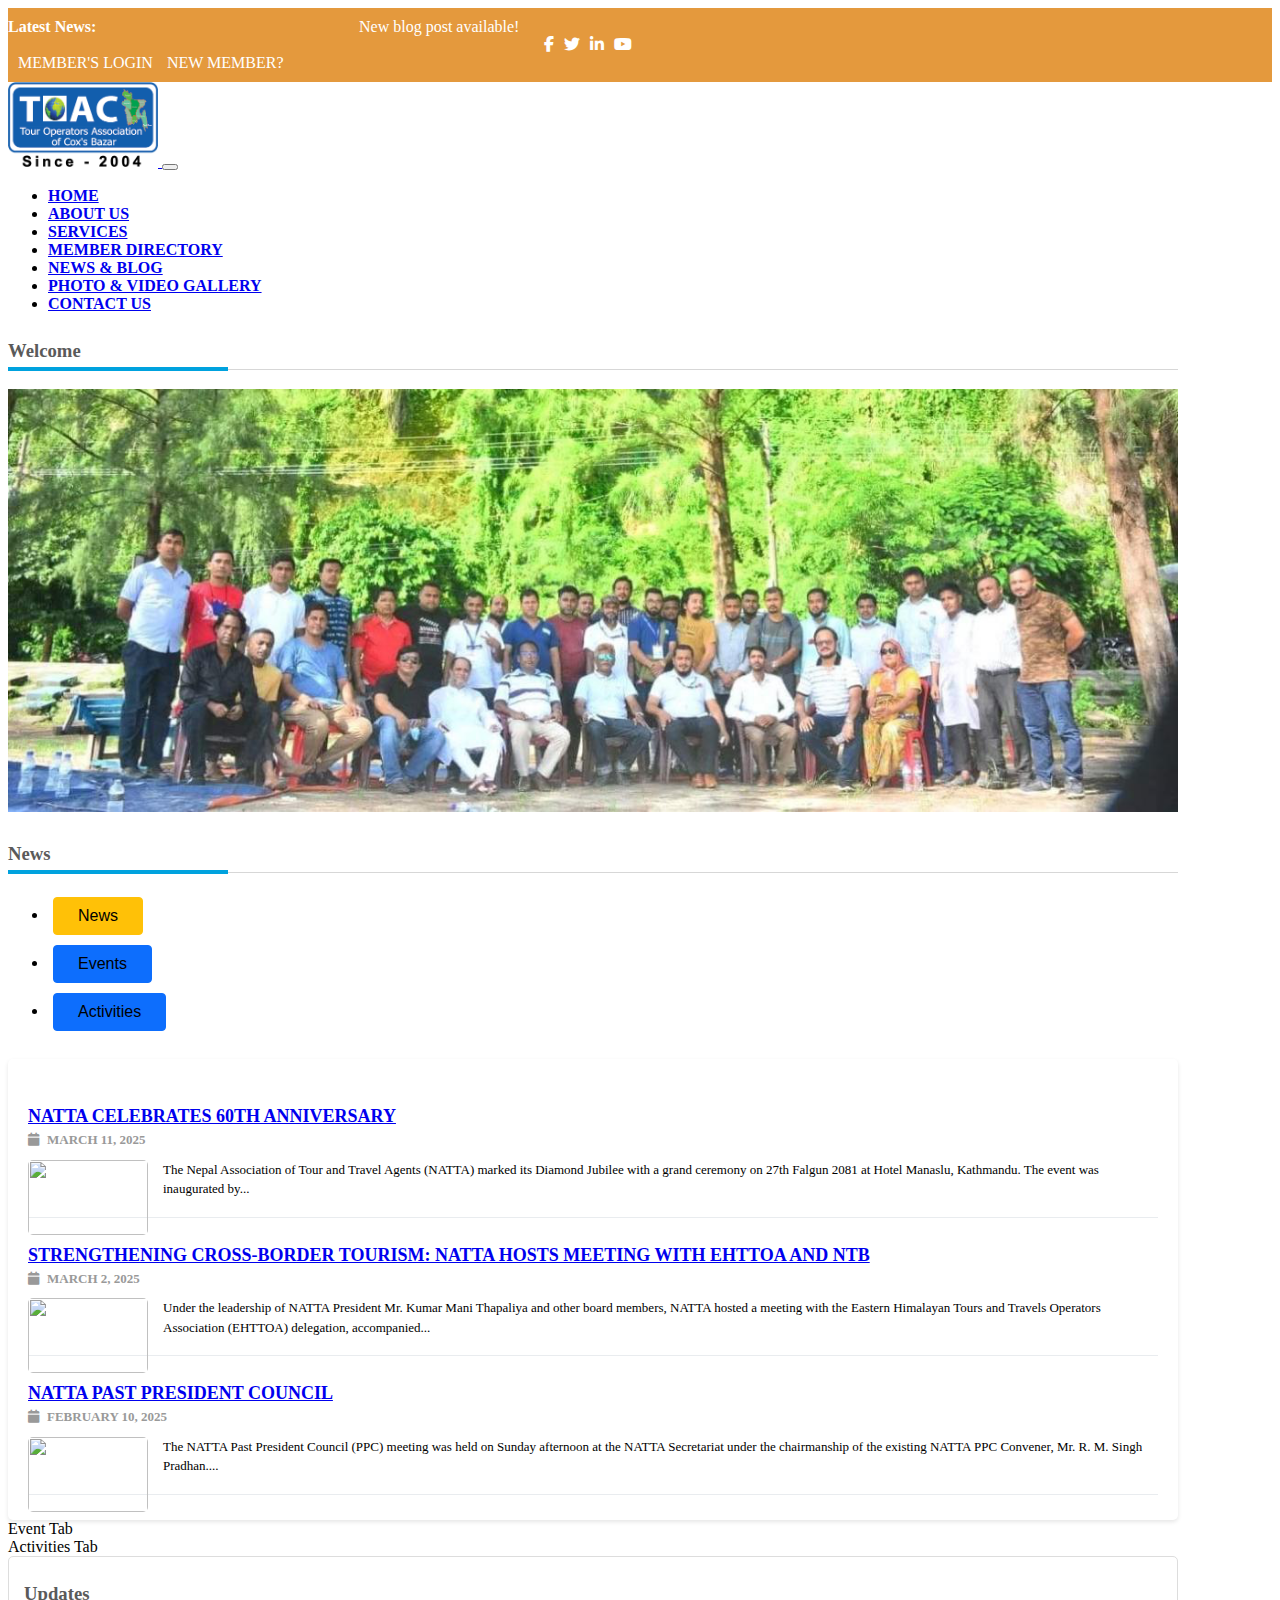
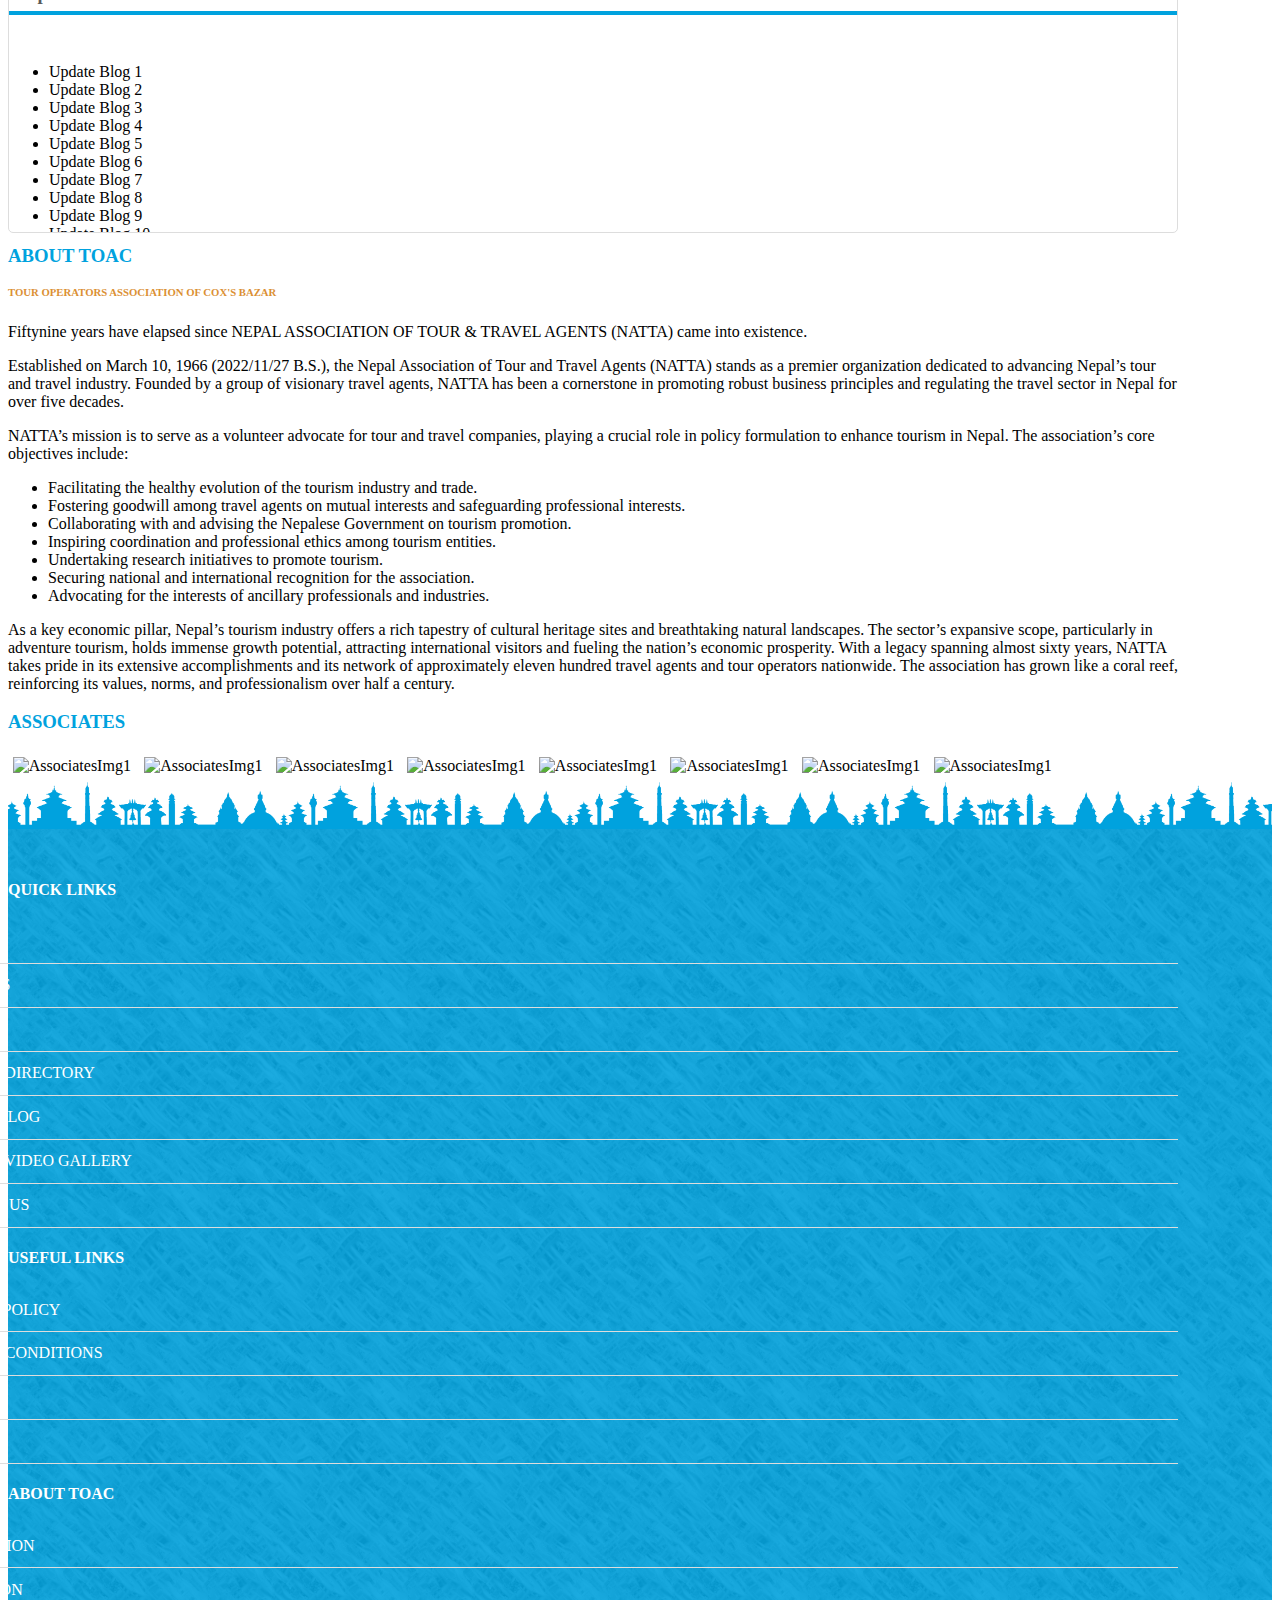
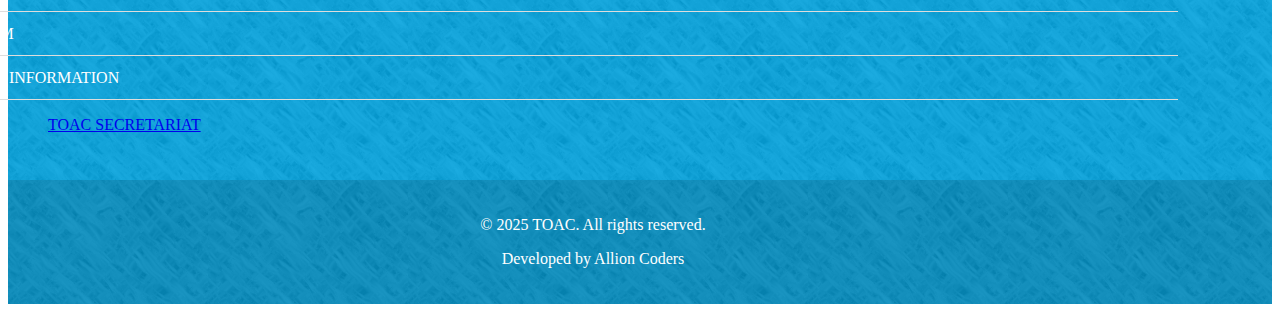
==== commit eef5ceed: "footer added" ====
--- a/index.html
+++ b/index.html
@@ -11,6 +11,10 @@
     <title>TOAC - Tour Operators Association of Cox's Bazar</title>
 </head>
 <body>
+    <div id="fb-root"></div>
+<script async defer crossorigin="anonymous" src="https://connect.facebook.net/en_US/sdk.js#xfbml=1&version=v22.0"></script>
+
+
     <header>
         <div class="topHeader w-100 d-flex flex-wrap">
             <div class="row container mx-auto">
@@ -195,6 +199,62 @@
             </div>
         </section>
     </main>
+    <footer>
+        <section class="footerSec1">
+            <div class="FooterTopImg">    </div>
+        </section>
+        <section class="footerSec2">
+            <div class="footerMenu row container mx-auto bg-none">
+                <div class="col-12 col-md-3 bg-none footerMenuContent">
+                    <h4>Quick Links</h4>
+                    <ul>
+                        <li><a href="#">Home</a></li>
+                        <li><a href="#">About Us</a></li>
+                        <li><a href="#">Services</a></li>
+                        <li><a href="#">Member Directory</a></li>
+                        <li><a href="#">News & Blog</a></li>
+                        <li><a href="#">Photo & Video Gallery</a></li>
+                        <li><a href="#">Contact Us</a></li>
+                    </ul>
+                </div>
+                <div class="col-12 col-md-3 bg-none footerMenuContent">
+                    <h4>Useful Links</h4>
+                    <ul>
+                        <li><a href="#">Privacy Policy</a></li>
+                        <li><a href="#">Terms & Conditions</a></li>
+                        <li><a href="#">FAQs</a></li>
+                        <li><a href="#">Support</a></li>
+                    </ul>
+                </div>
+                <div class="col-12 col-md-3 bg-none footerMenuContent">
+                    <h4>About TOAC</h4>
+                    <ul>
+                        <li><a href="#">Our Mission</a></li>
+                        <li><a href="#">Our Vision</a></li>
+                        <li><a href="#">Our Team</a></li>
+                        <li><a href="#">Contact Information</a></li>
+                    </ul>
+                </div>
+                <div class="col-12 col-md-3 facebookPagePreview">
+                    <div class="fb-page" data-href="https://www.facebook.com/toacorg" data-tabs="timeline" data-width="" data-height="320" data-small-header="false" data-adapt-container-width="true" data-hide-cover="false" data-show-facepile="true">
+                        <blockquote cite="https://www.facebook.com/toacorg" class="fb-xfbml-parse-ignore">
+                            <a href="https://www.facebook.com/toacorg">TOAC Secretariat</a>
+                        </blockquote>
+                    </div>
+                </div>
+            </div>
+        </section>
+        <section class="footerSec3">
+            <div class="footerBottom row container mx-auto">
+                <div class="col-md-6 footerBottomLeft d-flex align-items-center justify-content-center">
+                    <p>© 2025 TOAC. All rights reserved.</p>
+                </div>
+                <div class="col-md-6 footerBottomRight d-flex align-items-center justify-content-center">
+                    <p>Developed by <a href="https://devtarak.github.io/" target="_blank" style="text-decoration: none; color: white;">Allion Coders</a></p>
+                </div>
+            </div>
+        </section>
+    </footer>
     <script src="./Js/script.js"></script>
     <script src="https://cdn.jsdelivr.net/npm/@popperjs/core@2.9.2/dist/umd/popper.min.js" integrity="sha384-IQsoLXl5PILFhosVNubq5LC7Qb9DXgDA9i+tQ8Zj3iwWAwPtgFTxbJ8NT4GN1R8p" crossorigin="anonymous"></script>
     <script src="https://cdn.jsdelivr.net/npm/bootstrap@5.0.2/dist/js/bootstrap.min.js" integrity="sha384-cVKIPhGWiC2Al4u+LWgxfKTRIcfu0JTxR+EQDz/bgldoEyl4H0zUF0QKbrJ0EcQF" crossorigin="anonymous"></script>
--- a/CSS/style.css
+++ b/CSS/style.css
@@ -1,6 +1,6 @@
 :root {
     --primary-color: #E4993D;
-    --secondary-color: #ec9831;
+    --secondary-color: #00A2DE;
     --text-color: #5a5a5a;
     --white-color: #fff;
     --black-color: #000;
@@ -198,5 +198,43 @@
     color: var(--highlight-color);
 }
 .associatesImg img{
-    margin: 0 0.3%;
+    margin: 0.4%;
+}
+.footerSec1{
+    position: relative;
+}
+.FooterTopImg{
+    position: relative;
+    padding: 50px 0 0;
+    background: url(../img/footer-image.png) center bottom;
+    background-size: contain;
+}
+.footerSec2 {
+    background-color: #00a2de;
+    z-index: 99;
+    background-image: url(../img/overlay.png);
+    padding: 30px 0;
+    color: #fff;
+    text-transform: uppercase;
+}
+.footerMenuContent ul {
+    list-style: none;
+    margin-left: -10%;
+}
+.footerMenuContent ul li{
+    border: var(--border-color) solid;
+    padding: 1% 0;
+    border-width: 0 0 0.5px 0;
+}
+.footerMenuContent ul li a{
+    text-decoration: none;
+    color: var(--white-color);
+}
+.footerSec3{
+    background-color: #008abd;
+    background-image: url(../img/overlay.png);
+    padding: 20px 0;
+    text-align: center;
+    color: #fff;
+    display: block;
 }